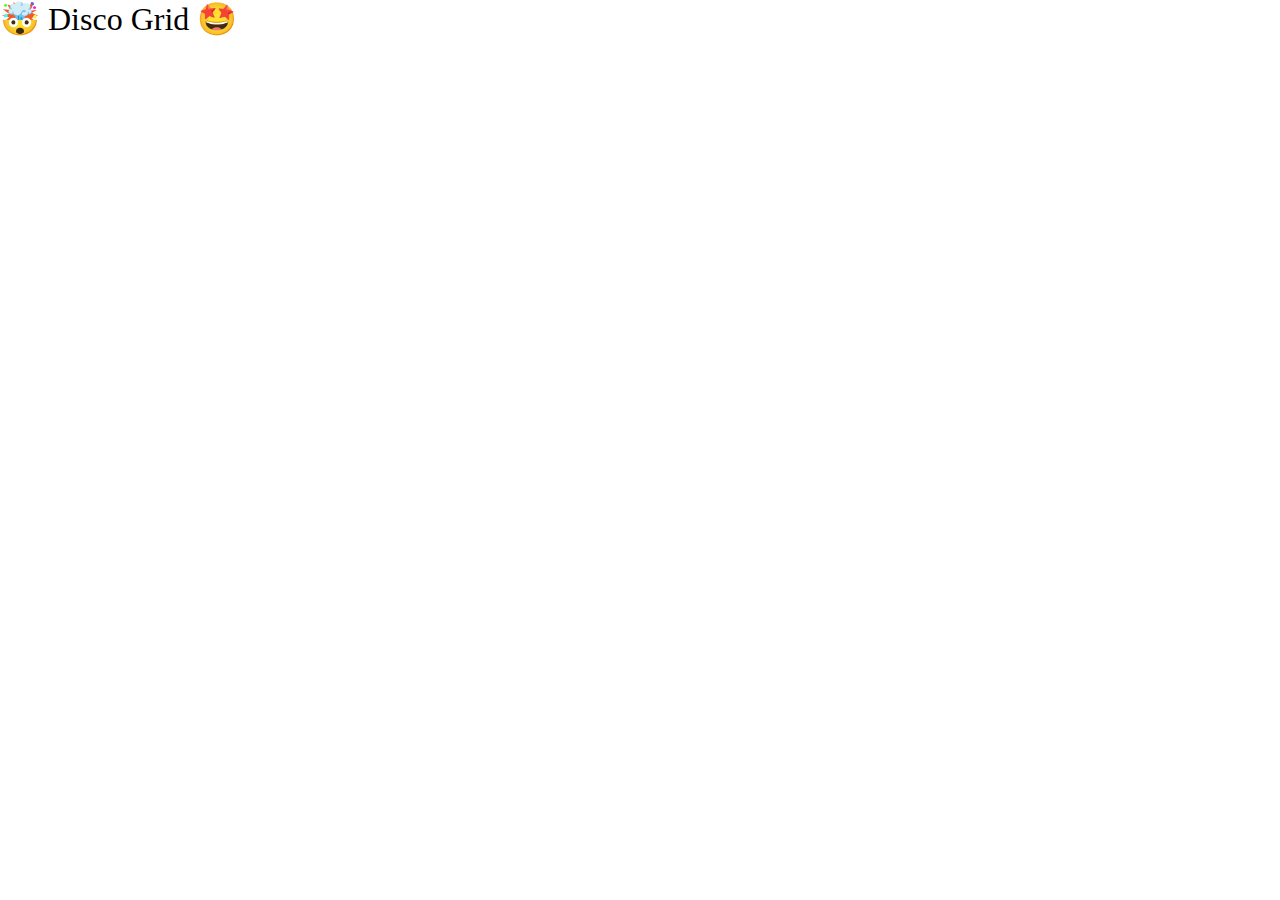
==== block-BJaael/code/index.html @ 2fea512e "Auto merge by bot" ====
<!DOCTYPE html>
<html lang="en">
  <head>
    <meta charset="UTF-8" />
    <meta name="viewport" content="width=device-width, initial-scale=1.0" />
    <title>🤯 Disco Grid 🤩</title>
    <link
      href="https://fonts.googleapis.com/css2?family=Montserrat:wght@200;400&display=swap"
      rel="stylesheet"
    />
    <link rel="stylesheet" href="style.css" />
  </head>
  <body>
    <h1 class="heading">🤯 Disco Grid 🤩</h1>
    <div class="bigBox">
      
      <div></div>

    </div>

    <script src="./script.js"></script>
  </body>
</html>
---- block-BJaael/code/style.css ----
html {
  box-sizing: border-box;
  font-size: 16px;
}

*,
*:before,
*:after {
  box-sizing: inherit;
}

body,
h1,
h2,
h3,
h4,
h5,
h6,
p,
ol,
ul {
  margin: 0;
  padding: 0;
  font-weight: normal;
}

ol,
ul {
  list-style: none;
}

img {
  max-width: 100%;
  height: auto;
}
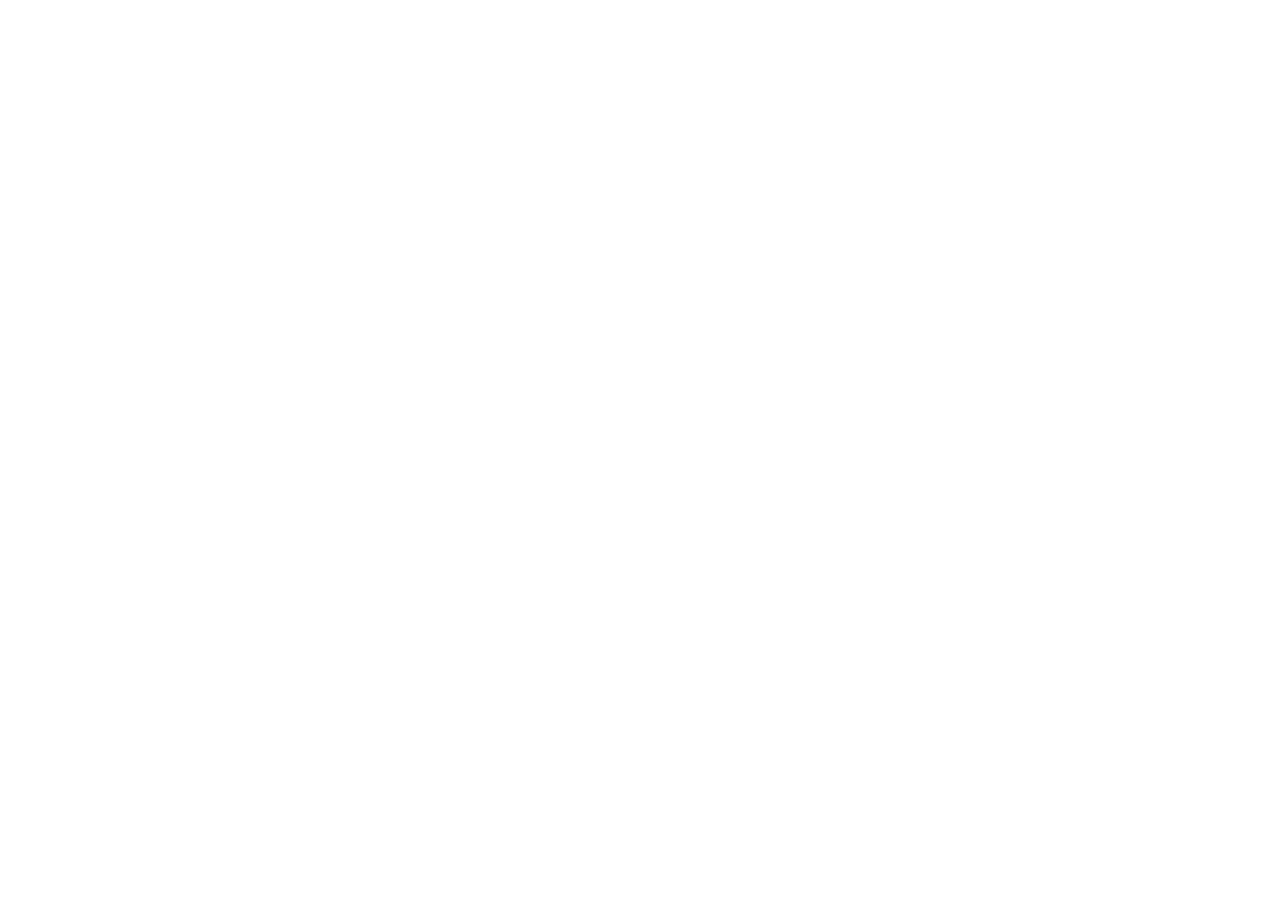
==== commit 409e6256: "Auto merge by bot" ====
--- a/block-BJaael/code/index.html
+++ b/block-BJaael/code/index.html
@@ -11,11 +11,11 @@
     <link rel="stylesheet" href="style.css" />
   </head>
   <body>
-    <h1 class="heading">🤯 Disco Grid 🤩</h1>
-    <div class="bigBox">
-      
-      <div></div>
-
+    <!-- <h1 class="heading">🤯 Disco Grid 🤩</h1> -->
+    <!-- <div class="bigBox flex wrap"> -->
+      <div class="buttons">
+        <h1></h1>
+      </div>
     </div>
 
     <script src="./script.js"></script>
